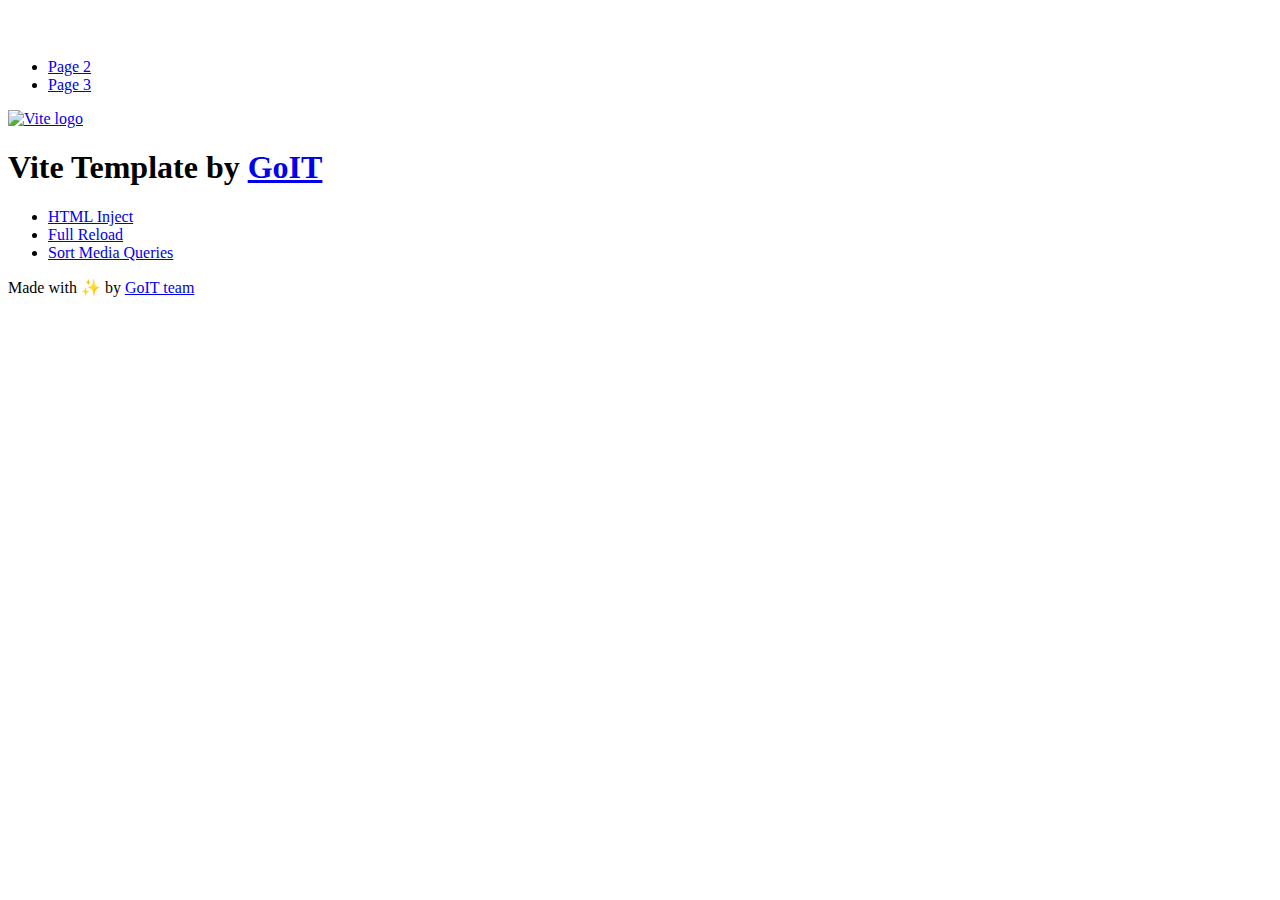
==== index.html @ 6ca1002d "Deploying to gh-pages from @ Pakjetoshka/goit-js-hw-09@fbf829a30c8ceee76450db95938b47e70d2c9c66 🚀" ====
<!DOCTYPE html>
<html lang="en">
  <head>
    <meta charset="UTF-8" />
    <link rel="icon" type="image/svg+xml" href="/vanilla-app-template/favicon.svg" />
    <meta name="viewport" content="width=device-width, initial-scale=1.0" />
    <title>Vanilla App Template</title>
    <script type="module" crossorigin src="/vanilla-app-template/index.js"></script>
    <link rel="stylesheet" crossorigin href="/vanilla-app-template/assets/styles-DvPDDfy5.css">
  </head>
  <body>
    <header class="header">
  <div class="container">
    <nav class="nav">
      <a class="nav-logo" href="./index.html" aria-label="Site logo">
        <svg class="nav-logo-icon" width="100" height="30">
          <use href="/vanilla-app-template/assets/sprite-E8vg0sBb.svg#logo"></use>
        </svg>
      </a>
      <ul class="nav-list">
        <li class="nav-item">
          <a class="nav-link {=$highlight-act}" href="./page-2.html">Page 2</a>
        </li>
        <li class="nav-item">
          <a class="nav-link {=$highlight-curr}" href="./page-3.html">Page 3</a>
        </li>
      </ul>
    </nav>
  </div>
</header>


    <main>
      <!-- Loads the specified .html file -->
      <section class="vite-promo">
  <div class="container">
    <div class="vite-promo-thumb">
      <a
        class="vite-promo-link"
        href="https://vitejs.dev/"
        target="_blank"
        rel="noopener noreferrer"
        aria-label="Link to Vite official website"
        title="Vite.js  build tool"
      >
        <!-- Path to images as from index.html file -->
        <img
          class="pic"
          src="/vanilla-app-template/assets/vite-logo-9o_aqrTe.png"
          alt="Vite logo"
          width="640"
          height="640"
        />
      </a>
    </div>
    <h1 class="main-title">
      <span class="main-title-gradient">Vite</span>
      Template by
      <a
        class="main-title-link"
        href="https://github.com/goitacademy/vanilla-app-template"
        target="_blank"
        rel="noopener noreferrer"
      >
        GoIT
      </a>
    </h1>
  </div>
</section>

      <article class="badges">
  <div class="container">
    <ul class="badges-list">
      <li class="badges-item">
        <a
          class="badges-link"
          href="https://www.npmjs.com/package/vite-plugin-html-inject"
          target="_blank"
          rel="noopener noreferrer"
        >
          HTML Inject
        </a>
      </li>
      <li class="badges-item">
        <a
          class="badges-link"
          href="https://www.npmjs.com/package/vite-plugin-full-reload"
          target="_blank"
          rel="noopener noreferrer"
        >
          Full Reload
        </a>
      </li>
      <li class="badges-item">
        <a
          class="badges-link"
          href="https://www.npmjs.com/package/postcss-sort-media-queries"
          target="_blank"
          rel="noopener noreferrer"
        >
          Sort Media Queries
        </a>
      </li>
    </ul>
  </div>
</article>

    </main>

    <footer class="footer">
  <div class="container">
    <p class="footer-desc">
      Made with ✨ by
      <a
        class="footer-link"
        href="https://goit.global/ua/"
        target="_blank"
        rel="noopener noreferrer"
      >
        GoIT team
      </a>
    </p>
  </div>
</footer>


  </body>
</html>
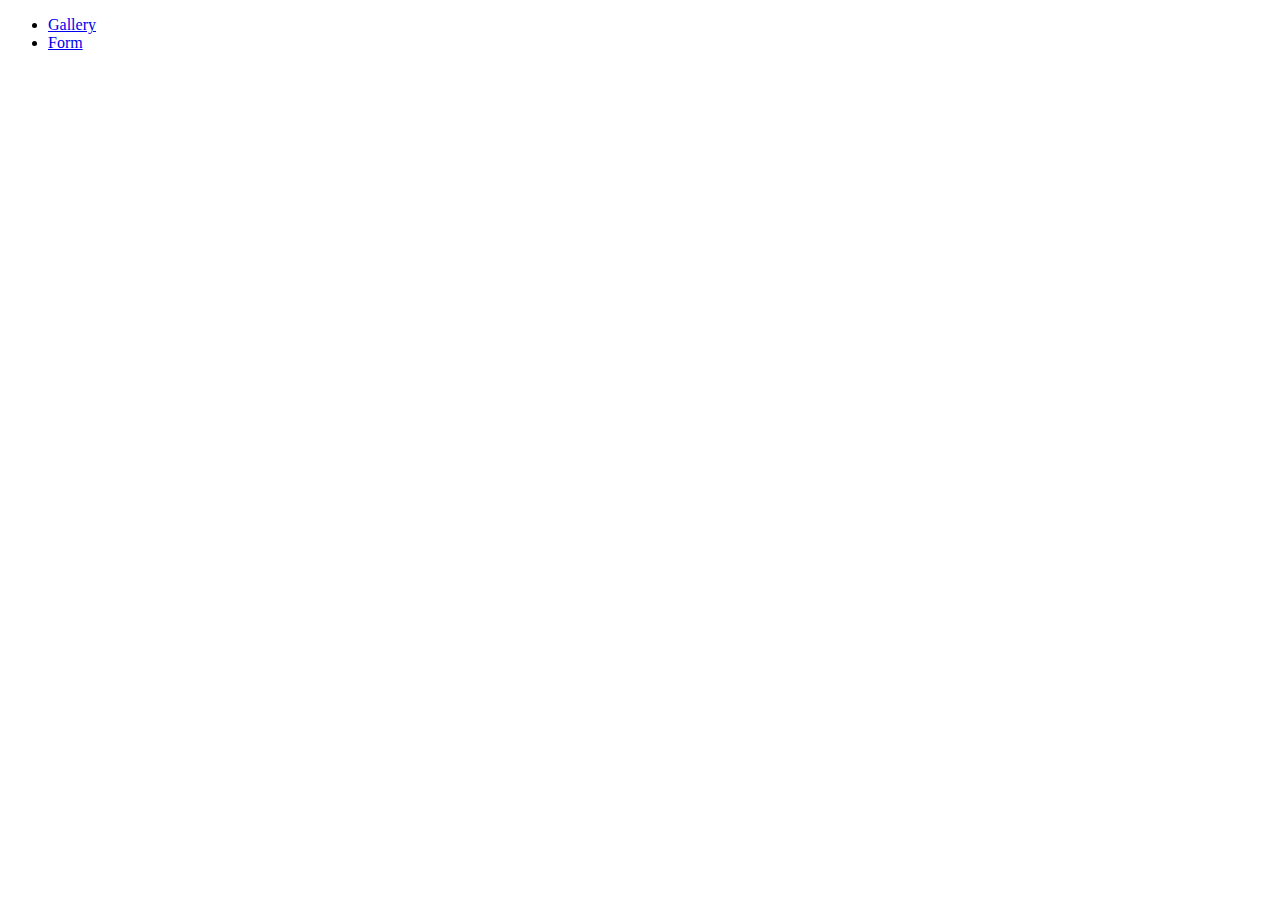
==== commit dc69c0e1: "Deploying to gh-pages from @ Pakjetoshka/goit-js-hw-09@849010c2613f97b9c237b6b91eb847e79dcd0bfb 🚀" ====
--- a/index.html
+++ b/index.html
@@ -2,127 +2,26 @@
 <html lang="en">
   <head>
     <meta charset="UTF-8" />
-    <link rel="icon" type="image/svg+xml" href="/vanilla-app-template/favicon.svg" />
+    <link rel="icon" type="image/svg+xml" href="/goit-js-hw-09/favicon.svg" />
     <meta name="viewport" content="width=device-width, initial-scale=1.0" />
     <title>Vanilla App Template</title>
-    <script type="module" crossorigin src="/vanilla-app-template/index.js"></script>
-    <link rel="stylesheet" crossorigin href="/vanilla-app-template/assets/styles-DvPDDfy5.css">
+    <link rel="stylesheet" crossorigin href="/goit-js-hw-09/assets/styles-DvPDDfy5.css">
   </head>
   <body>
     <header class="header">
-  <div class="container">
-    <nav class="nav">
-      <a class="nav-logo" href="./index.html" aria-label="Site logo">
-        <svg class="nav-logo-icon" width="100" height="30">
-          <use href="/vanilla-app-template/assets/sprite-E8vg0sBb.svg#logo"></use>
-        </svg>
-      </a>
-      <ul class="nav-list">
-        <li class="nav-item">
-          <a class="nav-link {=$highlight-act}" href="./page-2.html">Page 2</a>
-        </li>
-        <li class="nav-item">
-          <a class="nav-link {=$highlight-curr}" href="./page-3.html">Page 3</a>
-        </li>
-      </ul>
-    </nav>
-  </div>
-</header>
-
-
-    <main>
-      <!-- Loads the specified .html file -->
-      <section class="vite-promo">
-  <div class="container">
-    <div class="vite-promo-thumb">
-      <a
-        class="vite-promo-link"
-        href="https://vitejs.dev/"
-        target="_blank"
-        rel="noopener noreferrer"
-        aria-label="Link to Vite official website"
-        title="Vite.js  build tool"
-      >
-        <!-- Path to images as from index.html file -->
-        <img
-          class="pic"
-          src="/vanilla-app-template/assets/vite-logo-9o_aqrTe.png"
-          alt="Vite logo"
-          width="640"
-          height="640"
-        />
-      </a>
-    </div>
-    <h1 class="main-title">
-      <span class="main-title-gradient">Vite</span>
-      Template by
-      <a
-        class="main-title-link"
-        href="https://github.com/goitacademy/vanilla-app-template"
-        target="_blank"
-        rel="noopener noreferrer"
-      >
-        GoIT
-      </a>
-    </h1>
-  </div>
-</section>
-
-      <article class="badges">
-  <div class="container">
-    <ul class="badges-list">
-      <li class="badges-item">
-        <a
-          class="badges-link"
-          href="https://www.npmjs.com/package/vite-plugin-html-inject"
-          target="_blank"
-          rel="noopener noreferrer"
-        >
-          HTML Inject
-        </a>
-      </li>
-      <li class="badges-item">
-        <a
-          class="badges-link"
-          href="https://www.npmjs.com/package/vite-plugin-full-reload"
-          target="_blank"
-          rel="noopener noreferrer"
-        >
-          Full Reload
-        </a>
-      </li>
-      <li class="badges-item">
-        <a
-          class="badges-link"
-          href="https://www.npmjs.com/package/postcss-sort-media-queries"
-          target="_blank"
-          rel="noopener noreferrer"
-        >
-          Sort Media Queries
-        </a>
-      </li>
-    </ul>
-  </div>
-</article>
-
-    </main>
-
-    <footer class="footer">
-  <div class="container">
-    <p class="footer-desc">
-      Made with ✨ by
-      <a
-        class="footer-link"
-        href="https://goit.global/ua/"
-        target="_blank"
-        rel="noopener noreferrer"
-      >
-        GoIT team
-      </a>
-    </p>
-  </div>
-</footer>
-
-
+      <div class="container">
+        <nav class="nav">
+          <ul class="nav-list">
+            <li class="nav-item">
+              <a class="nav-link {=$highlight-act}" href="./1-gallery.html">Gallery</a>
+            </li>
+            <li class="nav-item">
+              <a class="nav-link {=$highlight-curr}" href="./2-form.html">Form</a>
+            </li>
+          </ul>
+        </nav>
+      </div>
+    </header>
+    <main></main>
   </body>
 </html>
